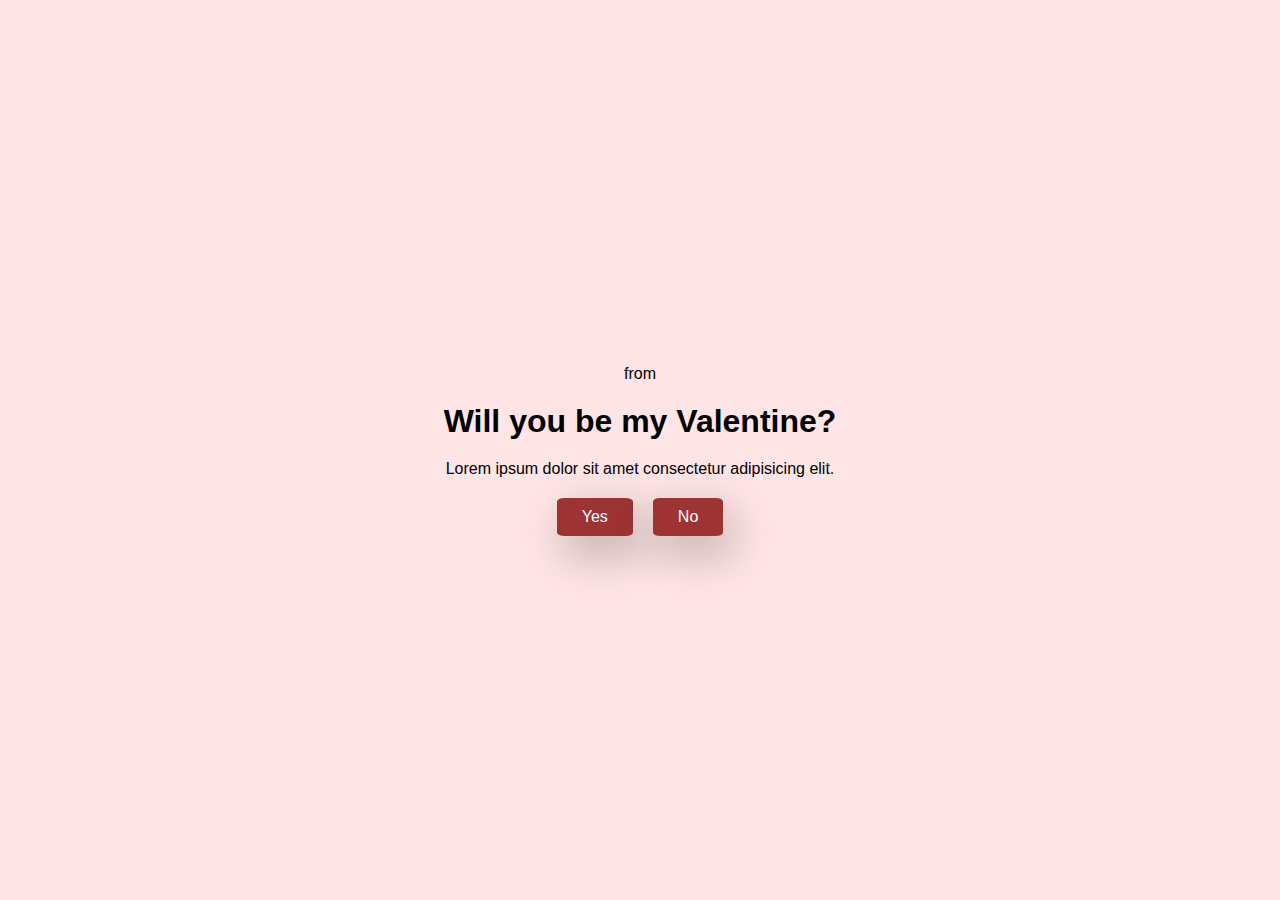
==== index.html @ 9bc3f0f0 "Update and rename home.html to index.html" ====
<!DOCTYPE html>
<html lang=""en>
    <head>
        <meta charset="UTF-8">
        <meta name="viewport" content="width=device-width, initial-scale=1.0">
        <title>Valentine?</title>

    <link rel="stylesheet" href="./home.css">
    </head>
    <body>
        <div class="container">
            <div class="tenor-gif-embed" data-postid="16086369" data-share-method="host" data-aspect-ratio="1.28514" data-width="100%"><a href="https://tenor.com/view/cat-i-love-you-in-love-ily-heart-gif-16086369">Cat I Love You GIF</a>from <a href="https://tenor.com/search/cat-gifs">Cat GIFs</a></div> <script type="text/javascript" async src="https://tenor.com/embed.js"></script>            
            <h1>Will you be my Valentine?</h1>
            <p>Lorem ipsum dolor sit amet consectetur adipisicing elit.</p>

            <div class="btn">
                <a href="yes.html">Yes</a>
                <a href="no1.html">No</a>
            </div>
        </div>
    </body>
</html>
---- home.css ----
* {
    margin: 0;
    padding: 0;
    box-sizing: border-box;
    font-family: sans-serif;
}

body {
    width: 100%;
    min-height: 100vh;
    display: flex;
    justify-content: center;
    align-items: center;
    background-color: #ffe5e5;
}

.container {
    display: flex;
    flex-direction: column;
    text-align: center;
    align-items: center;
    gap: 20px;
    max-width: 500px;
    margin: 20px;
}

.container .tenor-gif-embed {
    max-width: 200px;
}

.container .tenor-gif-embed a {
    display: none;
}

.container .btn {
    display: flex;
    gap: 20px;
}

.btn a {
    text-decoration: none;
    color: rgb(255, 255, 255);
    background-color: #9e3333;
    border: #9e3333;
    border-radius: 10%;
    padding: 10px 25px;
    box-shadow: 0.5rem 1rem 3rem hsl(0, 0%, 0%, 0.3);
}
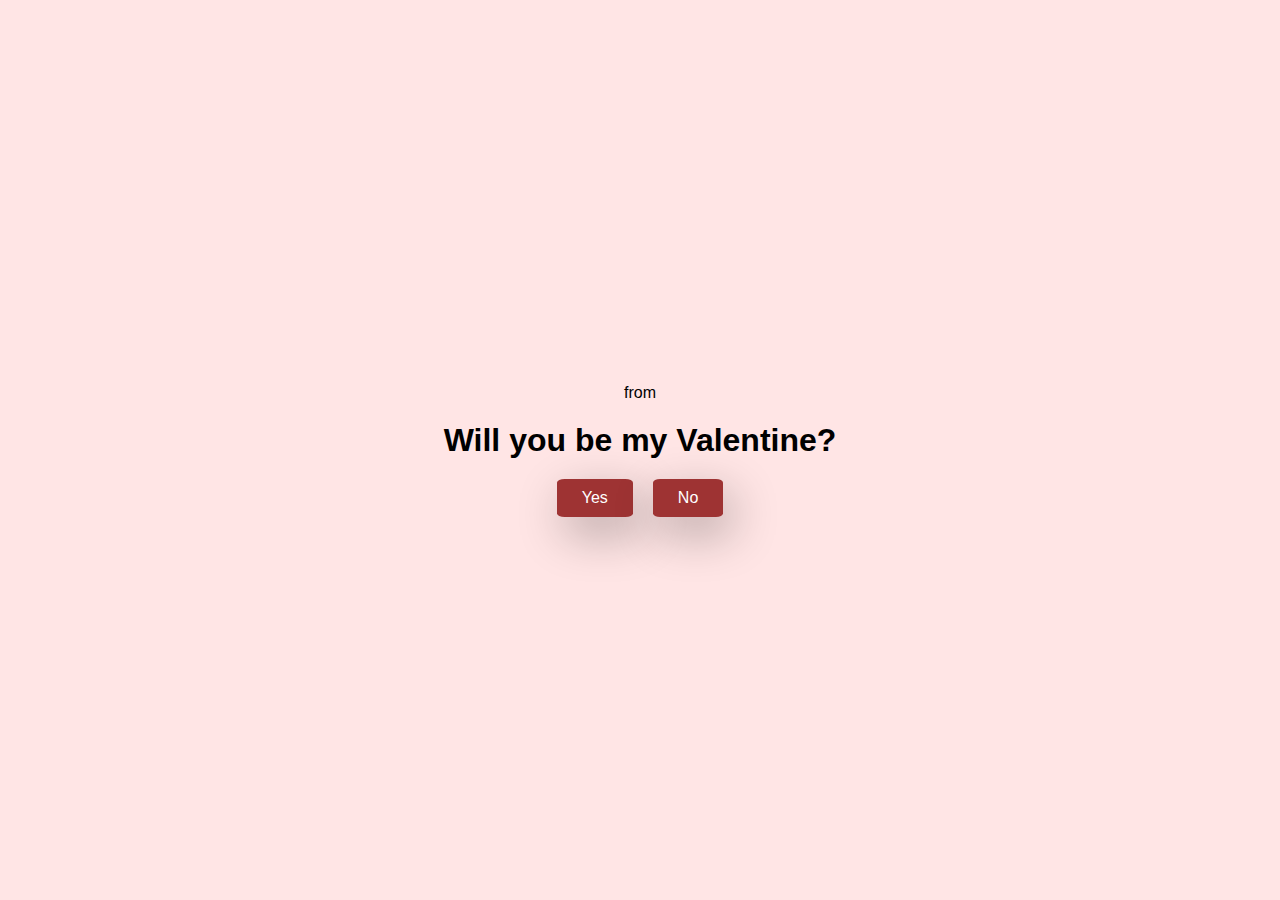
==== commit dfc6a330: "Update index.html" ====
--- a/index.html
+++ b/index.html
@@ -11,7 +11,6 @@
         <div class="container">
             <div class="tenor-gif-embed" data-postid="16086369" data-share-method="host" data-aspect-ratio="1.28514" data-width="100%"><a href="https://tenor.com/view/cat-i-love-you-in-love-ily-heart-gif-16086369">Cat I Love You GIF</a>from <a href="https://tenor.com/search/cat-gifs">Cat GIFs</a></div> <script type="text/javascript" async src="https://tenor.com/embed.js"></script>            
             <h1>Will you be my Valentine?</h1>
-            <p>Lorem ipsum dolor sit amet consectetur adipisicing elit.</p>
 
             <div class="btn">
                 <a href="yes.html">Yes</a>
